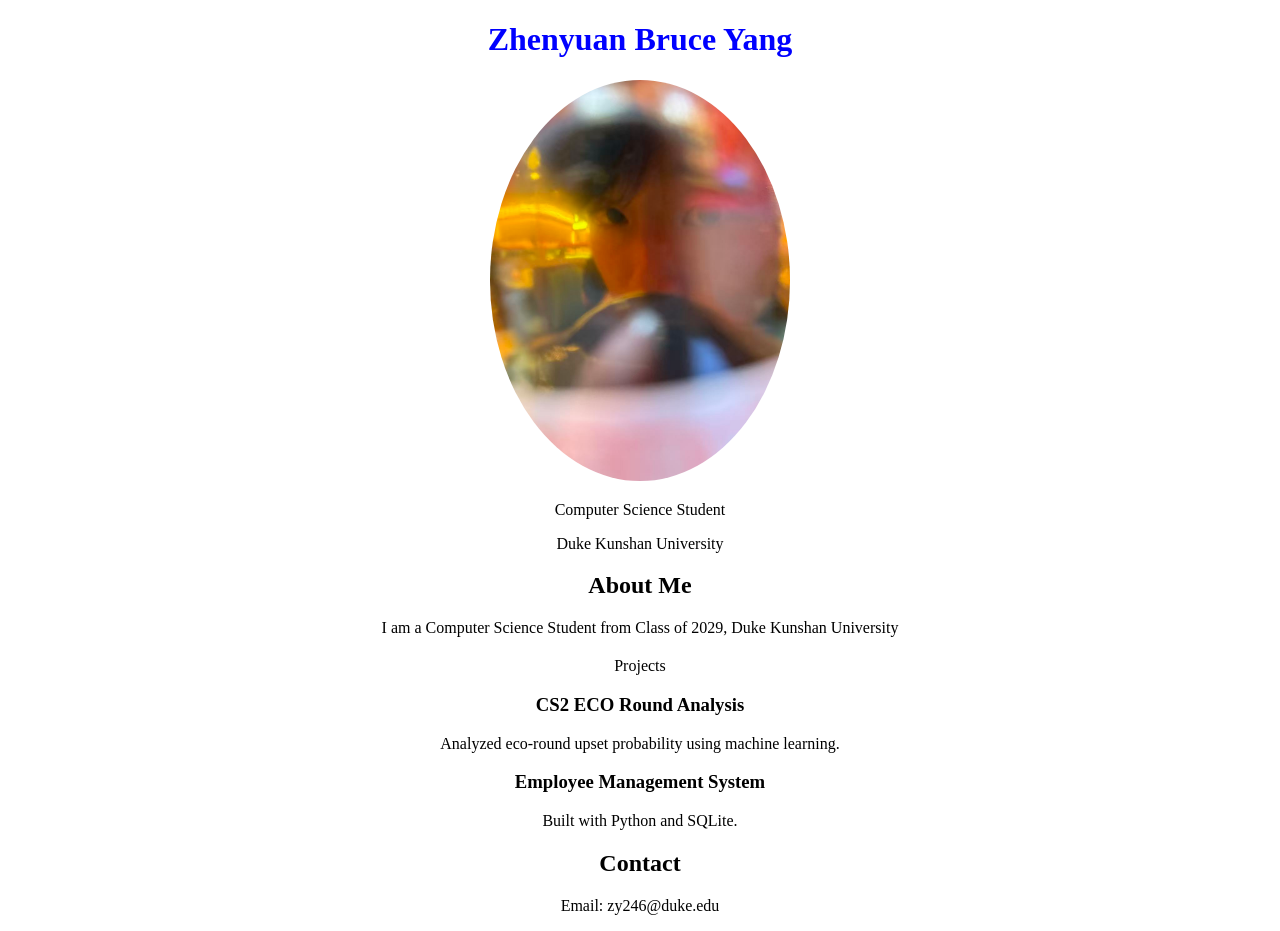
==== index.html @ abb62d51 "Add files via upload" ====
<!DOCTYPE html>
<html>

<head>
    <title>Bruce's Personal Website</title>

    <link
    rel="stylesheet"
    href="style.css">

</head>

<body>

    <h1>Zhenyuan Bruce Yang</h1>

    <img src="RA profile.jpg" width="300">

    <p>Computer Science Student</p>

    <p>
        Duke Kunshan University
    </p>

    <h2>About Me</h2>

    <p>
        I am a Computer Science Student 
        from Class of 2029, Duke Kunshan University
    </p>

    <h2></h2>Projects</h2>

    <h3>
        CS2 ECO Round Analysis
    </h3>

    <p>
        Analyzed eco-round upset probability
        using machine learning.
    </p>

    <h3>
        Employee Management System
    </h3>

    <p>
        Built with Python and SQLite.
    </p>

    <h2>Contact</h2>

    <p>
        Email:
        zy246@duke.edu
    </p>

</body>

</html>
---- style.css ----
body{
    text-align: center;
}

h1{
    color: blue;
}

img{
    border-radius: 50%;
}
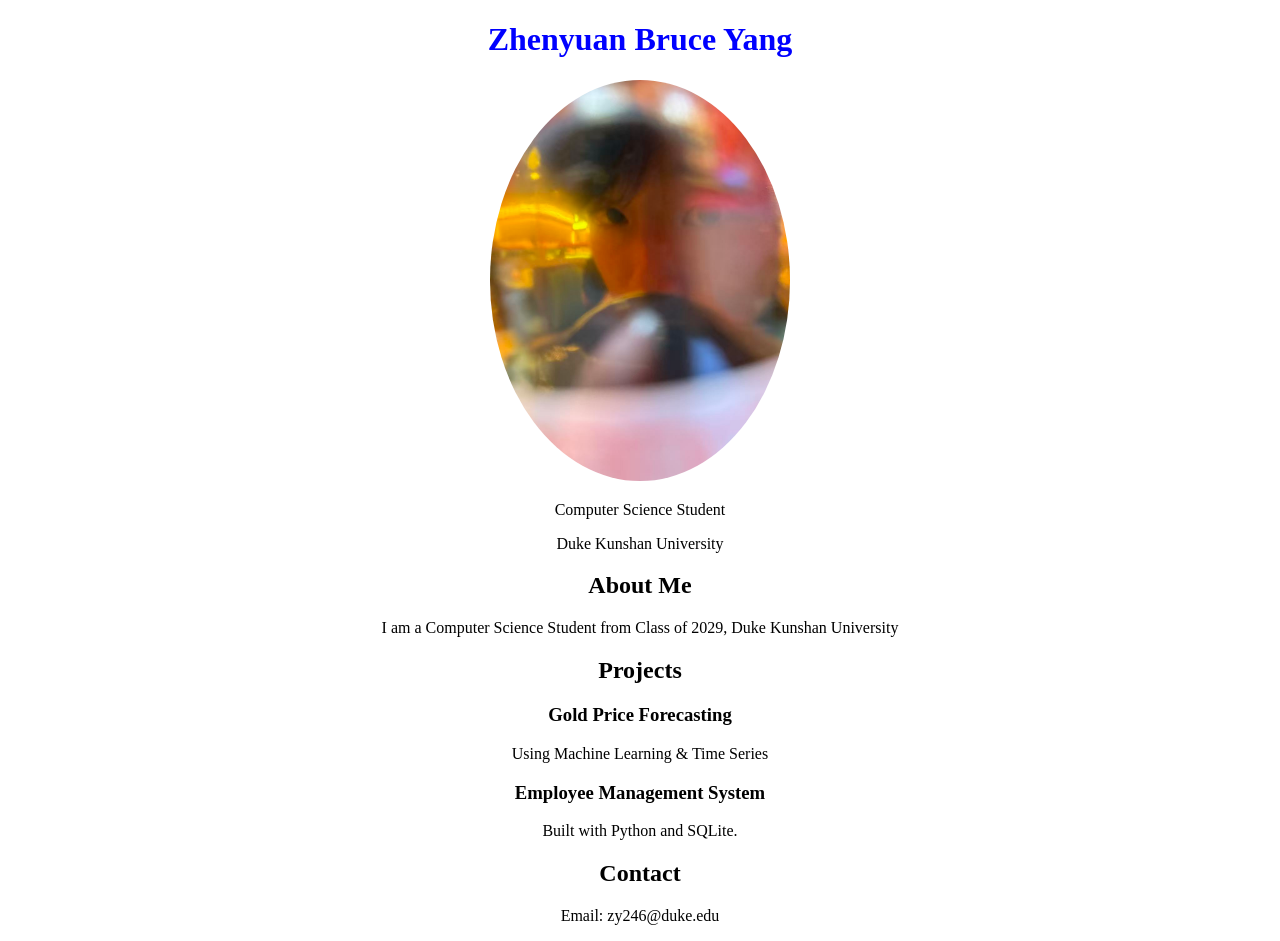
==== commit e0e6cbf2: "Add files via upload" ====
--- a/index.html
+++ b/index.html
@@ -29,15 +29,14 @@
         from Class of 2029, Duke Kunshan University
     </p>
 
-    <h2></h2>Projects</h2>
+    <h2>Projects</h2>
 
     <h3>
-        CS2 ECO Round Analysis
+        Gold Price Forecasting
     </h3>
 
     <p>
-        Analyzed eco-round upset probability
-        using machine learning.
+        Using Machine Learning & Time Series
     </p>
 
     <h3>
